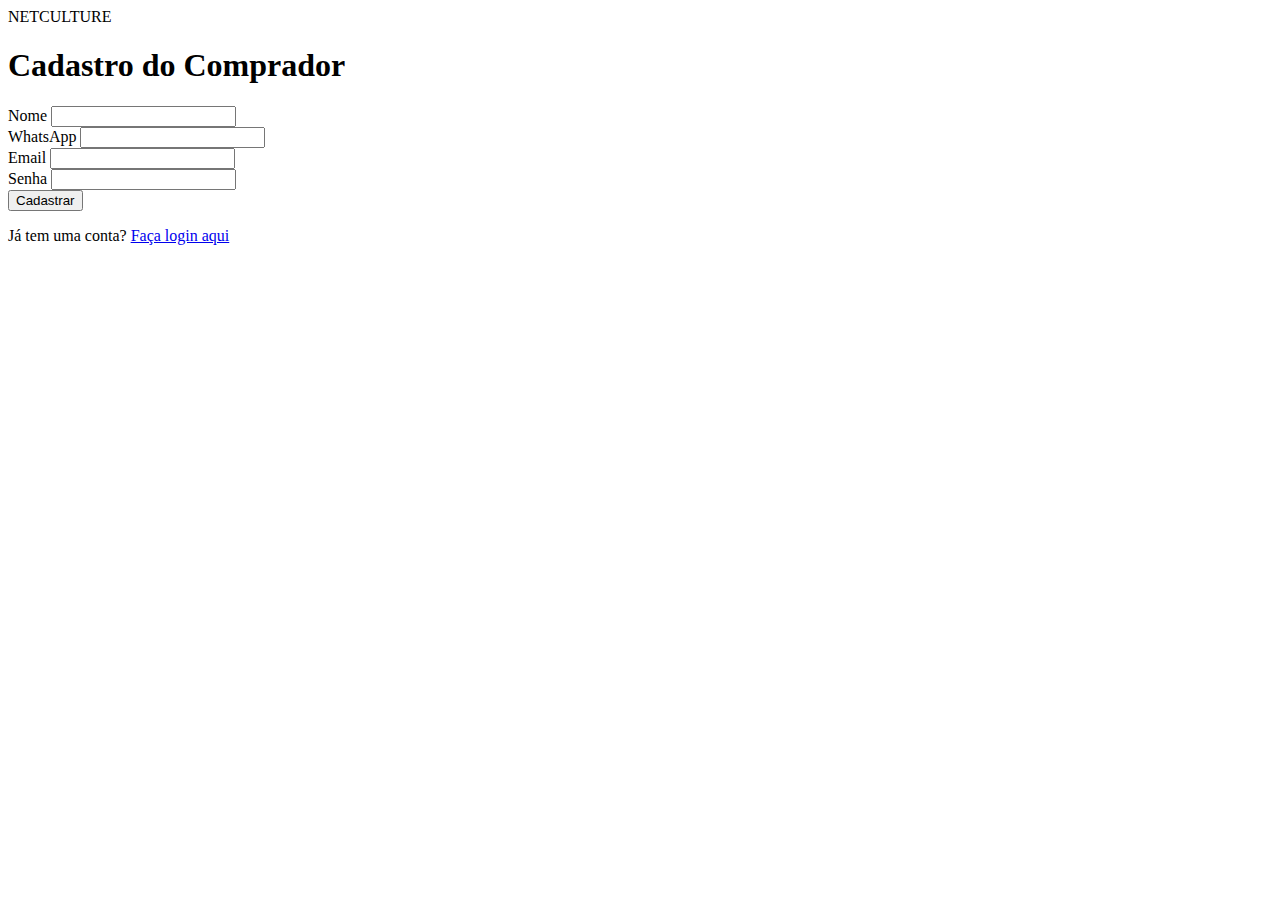
==== target/classes/templates/createComprador.html @ 24218e7a "[initial commit] reajuste de repositório" ====
<!DOCTYPE html>
<html lang="pt-br" xmlns:th="http://www.thymeleaf.org">
<head>
    <meta charset="UTF-8">
    <meta name="viewport" content="width=device-width, initial-scale=1.0">
    <title>Cadastro - Comprador - NetCulture</title>
    <link rel="stylesheet" type="text/css" th:href="@{/CSS/cadastro.css}" />
</head>
<body>

    <!-- Navbar -->
    <div class="navbar">
        <a>NETCULTURE</a>
    </div>
    <p th:text="${msg}"></p>
    <p th:text="${s}"></p>
    <!-- Formulário de Cadastro -->
    <div class="container">
        <h1>Cadastro do Comprador</h1>
        <form th:action="@{/comprador/create}" method="post" th:object="${comprador}">
            
            <!-- Campo Nome -->
            <div class="form-group">
                <label for="nome">Nome</label>
                <input type="text" id="nome" name="nome" class="input-field" required>
            </div>

            <!-- Campo WhatsApp -->
            <div class="form-group">
                <label for="whatsapp">WhatsApp</label>
                <input type="tel" id="whatsapp" name="whatsapp" class="input-field" required>
            </div>

            <!-- Campo Email -->
            <div class="form-group">
                <label for="email">Email</label>
                <input type="email" id="email" name="email" class="input-field" required>
            </div>

            <!-- Campo Senha -->
            <div class="form-group">
                <label for="senha">Senha</label>
                <input type="password" id="senha" name="senha" class="input-field" required>
            </div>

            <!-- Botão de Cadastro -->
            <button type="submit" class="button">Cadastrar</button>
        </form>

        <!-- Link para voltar -->
        <div class="back-link">
            <p>Já tem uma conta? <a href="/loginComprador">Faça login aqui</a></p>
        </div>
    </div>

</body>
</html>
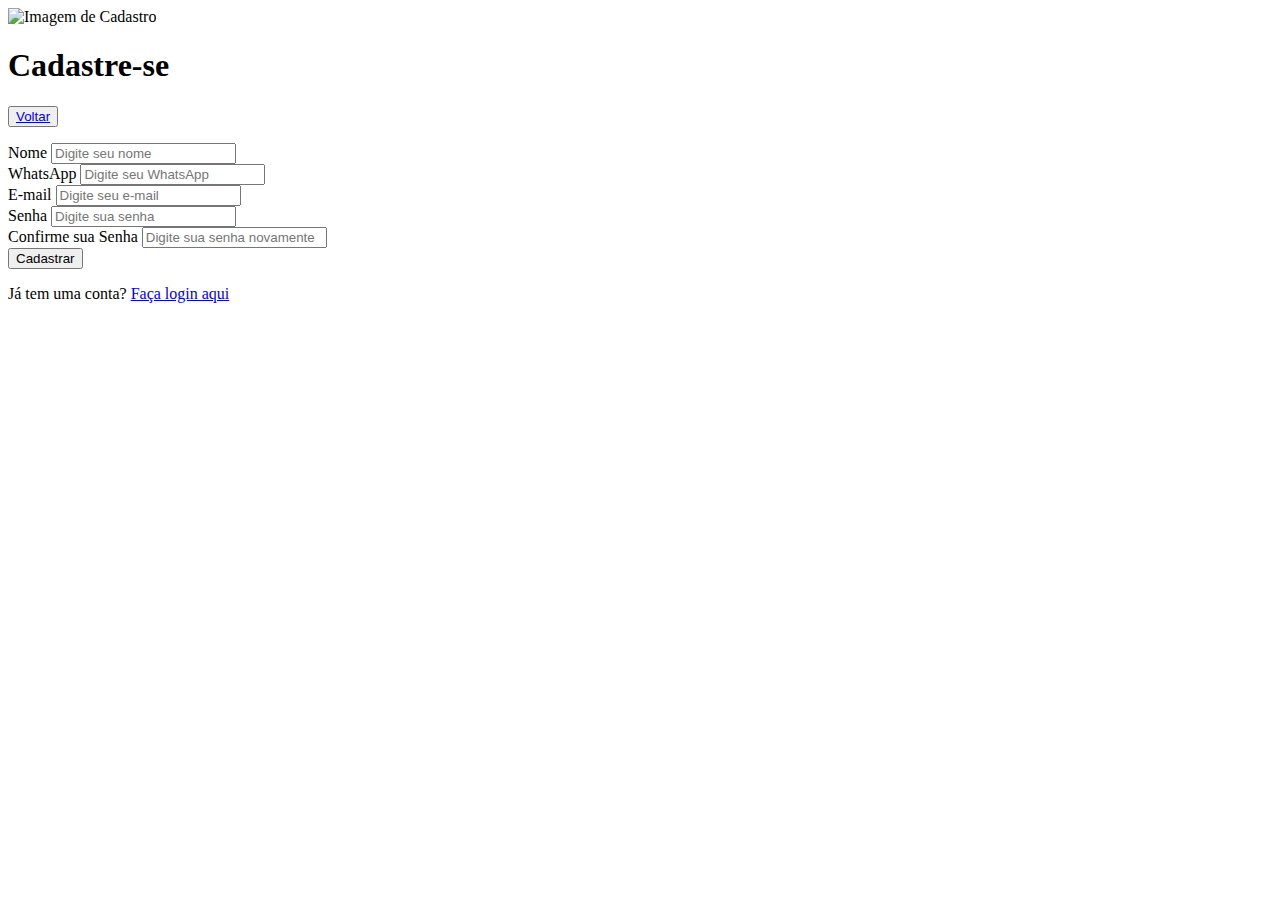
==== commit d8cf2dbd: "[feature] create product, falta padronização de  estilo" ====
--- a/target/classes/templates/createComprador.html
+++ b/target/classes/templates/createComprador.html
@@ -8,48 +8,61 @@
 </head>
 <body>
 
-    <!-- Navbar -->
-    <div class="navbar">
-        <a>NETCULTURE</a>
-    </div>
-    <p th:text="${msg}"></p>
-    <p th:text="${s}"></p>
-    <!-- Formulário de Cadastro -->
     <div class="container">
-        <h1>Cadastro do Comprador</h1>
-        <form th:action="@{/comprador/create}" method="post" th:object="${comprador}">
-            
-            <!-- Campo Nome -->
-            <div class="form-group">
-                <label for="nome">Nome</label>
-                <input type="text" id="nome" name="nome" class="input-field" required>
-            </div>
+        <div class="form-image">
+            <img th:src="@{/images/img-cadastro.png}" alt="Imagem de Cadastro">
+        </div>
 
-            <!-- Campo WhatsApp -->
-            <div class="form-group">
-                <label for="whatsapp">WhatsApp</label>
-                <input type="tel" id="whatsapp" name="whatsapp" class="input-field" required>
-            </div>
+        <div class="form">
+            <form th:action="@{/comprador/create}" method="post" th:object="${comprador}">
+                
+                <div class="form-header">
+                    <div class="title">
+                        <h1>Cadastre-se</h1>
+                    </div>
+                    <div class="login-button">
+                        <button><a href="/loginComprador">Voltar</a></button>
+                    </div>
+                </div>
 
-            <!-- Campo Email -->
-            <div class="form-group">
-                <label for="email">Email</label>
-                <input type="email" id="email" name="email" class="input-field" required>
-            </div>
+                <p th:text="${msg}"></p>
 
-            <!-- Campo Senha -->
-            <div class="form-group">
-                <label for="senha">Senha</label>
-                <input type="password" id="senha" name="senha" class="input-field" required>
-            </div>
+                <div class="input-group">
+                    <!-- Nome -->
+                    <div class="input-box">
+                        <label for="nome">Nome</label>
+                        <input type="text" id="nome" name="nome" placeholder="Digite seu nome" required>
+                    </div>
 
-            <!-- Botão de Cadastro -->
-            <button type="submit" class="button">Cadastrar</button>
-        </form>
+                    <div class="input-box">
+                        <label for="whatsapp">WhatsApp</label>
+                        <input type="tel" id="whatsapp" name="whatsapp" placeholder="Digite seu WhatsApp" required>
+                    </div>
 
-        <!-- Link para voltar -->
-        <div class="back-link">
-            <p>Já tem uma conta? <a href="/loginComprador">Faça login aqui</a></p>
+                    <div class="input-box">
+                        <label for="email">E-mail</label>
+                        <input type="email" id="email" name="email" placeholder="Digite seu e-mail" required>
+                    </div>
+
+                    <div class="input-box">
+                        <label for="senha">Senha</label>
+                        <input type="password" id="senha" name="senha" placeholder="Digite sua senha" required>
+                    </div>
+
+                    <div class="input-box">
+                        <label for="csenha">Confirme sua Senha</label>
+                        <input type="password" id="csenha" name="csenha" placeholder="Digite sua senha novamente" required>
+                    </div>
+                </div>
+
+                <div class="continue-button">
+                    <button type="submit">Cadastrar</button>
+                </div>
+
+                <div class="back-link">
+                    <p>Já tem uma conta? <a href="/loginComprador">Faça login aqui</a></p>
+                </div>
+            </form>
         </div>
     </div>
 
